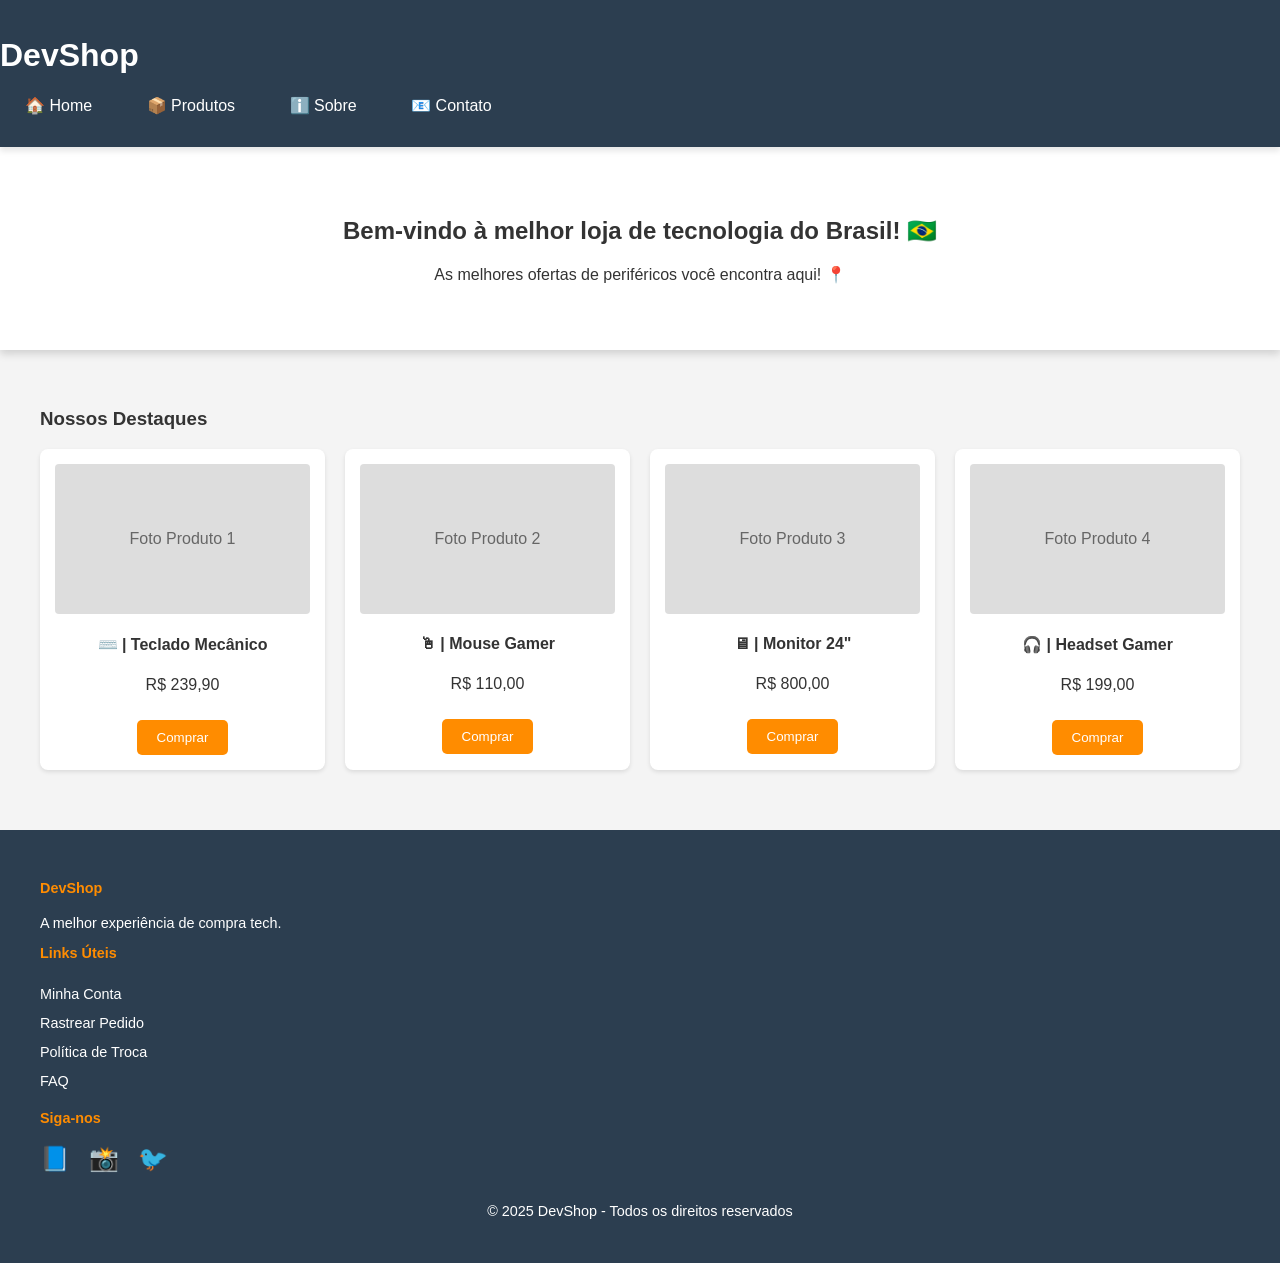
==== index.html @ 20507447 "Style: Adição de emoji na mensagem de confirmação ao carrinho" ====
<!DOCTYPE html>
<html lang="pt-br">
  <head>
    <meta charset="UTF-8" />
    <meta name="viewport" content="width=device-width, initial-scale=1.0" />
    <title>DevShop - Qualidade que cabe no bolso!!</title>
<head>
    <meta charset="UTF-8">
    <meta name="viewport" content="width=device-width, initial-scale=1.0">
    <title>DevShop | A loja tech de confiança! 💪</title>
    <style>
      /* --- ÁREA PARA COMMITS DE STYLE --- */
      :root {
        --primary-color: #2c3e50;
        --accent-color: #ff8c00;
        --bg-color: #f4f4f4;
        --text-color: #333;
        --shadow-light: 0 2px 4px rgba(0, 0, 0, 0.1); /* NOVO */
        --shadow-medium: 0 4px 8px rgba(0, 0, 0, 0.15); /* NOVO */
        --transition-fast: all 0.2s ease-in-out; /* NOVO */
      }

      body {
        font-family: "Segoe UI", Tahoma, Geneva, Verdana, sans-serif;
        margin: 0;
        background-color: var(--bg-color);
        color: var(--text-color);
      }

      header {
        background-color: var(--primary-color);
        color: white;
        padding: 1rem 0;
        position: sticky; /* NOVO */
        top: 0; /* NOVO */
        z-index: 1000; /* NOVO */
        box-shadow: 0 4px 6px rgba(0, 0, 0, 0.1); /* NOVO */
      }

      /* NOVO: Estilo para o conteúdo do header usar Flexbox */
      .header-content {
        display: flex;
        justify-content: space-between;
        align-items: center;
        max-width: 1200px;
        margin: 0 auto;
        padding: 0 20px;
      }

      nav ul {
        list-style: none;
        padding: 0;
      }
      nav ul li {
        display: inline;
        margin: 0 15px;
        cursor: pointer;
      }

      /* NOVO: Estilização de navegação (2. style) */
      nav ul li a {
        color: white;
        text-decoration: none;
        padding: 5px 10px;
        border-radius: 4px;
        transition: background-color 0.3s;
      }

      nav ul li a:hover {
        background-color: rgba(255, 255, 255, 0.1);
      }

      /* NOVO: Simulação de ícones (2. style) */
      nav ul li:nth-child(1) a::before {
        content: "🏠 ";
      }
      nav ul li:nth-child(2) a::before {
        content: "📦 ";
      }
      nav ul li:nth-child(3) a::before {
        content: "ℹ️ ";
      }
      nav ul li:nth-child(4) a::before {
        content: "📧 ";
      }

      /* NOVO: Estilo para o ícone do carrinho (1. feat) */
      .cart-icon {
        font-size: 1.5rem;
        cursor: pointer;
        position: relative;
      }
      #cart-count {
        background-color: var(--accent-color);
        color: white;
        border-radius: 50%;
        padding: 2px 6px;
        font-size: 0.7rem;
        position: absolute;
        top: -10px;
        right: -10px;
      }

      .hero {
        background-color: white;
        padding: 50px 20px;
        text-align: center;
        margin-bottom: 20px;
        box-shadow: var(--shadow-medium);
      }

      .container {
        max-width: 1200px;
        margin: 0 auto;
        padding: 20px;
      }

      .products-grid {
        display: grid;
        grid-template-columns: repeat(auto-fit, minmax(250px, 1fr));
        gap: 20px;
      }

      .product-card {
        background: white;
        border-radius: 8px;
        padding: 15px;
        text-align: center;
        box-shadow: var(--shadow-light);
        transition: var(--transition-fast);
      }
      .product-card:hover {
        transform: translateY(-5px) scale(1.02);
        box-shadow: var(--shadow-medium);
      }

      .product-image {
        background-color: #ddd;
        height: 150px;
        margin-bottom: 15px;
        border-radius: 4px;
        display: flex;
        align-items: center;
        justify-content: center;
        color: #666;
      }

      button {
        background-color: var(--accent-color);
        color: white;
        border: none;
        padding: 10px 20px;
        border-radius: 5px;
        cursor: pointer;
        margin-top: 10px;
        transition: var(--transition-fast);
      }
      button:hover {
        background-color: #e67e22;
      }

      /* NOVO: Estilo para Newsletter (3. feat) */
      .newsletter-signup {
        background-color: var(--primary-color);
        color: white;
        padding: 30px 20px;
        text-align: center;
        margin-bottom: 20px;
      }

      .signup-form {
        display: flex;
        justify-content: center;
        gap: 10px;
        margin-top: 15px;
      }

      .signup-form input[type="email"] {
        padding: 10px;
        border: none;
        border-radius: 5px;
        width: 300px;
        max-width: 70%;
      }

      .signup-form button {
        margin-top: 0;
      }

      footer {
        background-color: var(--primary-color);
        color: white;
        padding: 30px 0 10px 0; /* ALTERADO: Ajustado o padding */
        font-size: 0.9rem; /* NOVO */
        margin-top: 40px;
      }
      .footer-grid h4 {
        /* NOVO */
        color: var(--accent-color);
        margin-top: 0;
      }

      .footer-grid ul {
        /* NOVO */
        list-style: none;
        padding: 0;
      }

      .footer-grid ul li a {
        /* NOVO */
        color: white;
        text-decoration: none;
        line-height: 2;
        transition: color 0.2s;
      }

      .footer-grid ul li a:hover {
        /* NOVO */
        color: var(--accent-color);
      }

      .social-icons a {
        /* NOVO */
        color: white;
        font-size: 1.5rem;
        margin-right: 15px;
        text-decoration: none;
        transition: transform 0.2s;
      }

      .social-icons a:hover {
        /* NOVO */
        transform: scale(1.1);
      }

      .footer-bottom {
        /* NOVO */
        text-align: center;
        padding-top: 15px;
      }

      /* NOVO: Media Queries para Responsividade (4. refactor) */
      @media (max-width: 768px) {
        .header-content {
          flex-direction: column;
          text-align: center;
        }
        
        body { font-family: 'Segoe UI', Tahoma, Geneva, Verdana, sans-serif; margin: 0; background-color: var(--bg-color); color: var(--text-color); }
        
        header { background-color: var(--primary-color); color: white; padding: 1rem 0; text-align: center; }
        
        nav ul { list-style: none; padding: 0; }
        nav ul li { display: inline; margin: 0 15px; cursor: pointer; }
        
        .hero { background-color: white; padding: 50px 20px; text-align: center; margin-bottom: 20px; box-shadow: 0 2px 5px rgba(0,0,0,0.1); }
        
        .container { max-width: 1200px; margin: 0 auto; padding: 20px; }
        
        .products-grid { display: grid; grid-template-columns: repeat(auto-fit, minmax(250px, 1fr)); gap: 20px; }
        
        .product-card { background: white; border-radius: 8px; padding: 15px; text-align: center; box-shadow: 0 2px 4px rgba(0,0,0,0.1); transition: transform 0.3s ease; }
        .product-card:hover { transform: translateY(-5px); }
        
        .product-image { background-color: #ddd; height: 150px; margin-bottom: 15px; border-radius: 4px; display: flex; align-items: center; justify-content: center; color: #666; }
        
        button { background-color: var(--accent-color); color: white; border: none; padding: 10px 20px; border-radius: 5px; cursor: pointer; margin-top: 10px; }
        button:hover { 
    background-color: #2980b9; 
    transform: scale(1.1); /* Faz o botão crescer 10% */
    transition: 0.2s;      /* Deixa a animação suave */
}
        nav ul {
          margin-top: 10px;
        }

        .cart-icon {
          margin-top: 10px;
        }

        .products-grid {
          grid-template-columns: 1fr;
        }

        .signup-form {
          flex-direction: column;
          align-items: center;
        }

        .signup-form input[type="email"] {
          width: 100%;
          max-width: 300px;
        }
      }

      @media (max-width: 600px) {
        .footer-grid {
          grid-template-columns: 1fr;
          text-align: center;
        }
      }
    </style>
  </head>
  <body>
</head>
<body>
    <header>
      <h1>DevShop</h1>
      <nav>
        <ul>
          <li><a href="#">Home</a></li>
          <li><a href="#">Produtos</a></li>
          <li><a href="#">Sobre</a></li>
          <li><a href="#">Contato</a></li>
        </ul>
      </nav>
    </header>
    <!-- Banner Principal -->
    <section class="hero">
        <h2>Bem-vindo à melhor loja de tecnologia do Brasil! 🇧🇷</h2>
        <p>As melhores ofertas de periféricos você encontra aqui! 📍</p>
    </section>

    <!-- Lista de Produtos (Ótimo para criar commits 'feat') -->
    <div class="container">
      <!-- Seção responsável por exibir os produtos em destaque da loja -->
    <!-- Seção responsável por exibir os produtos em destaque da loja -->
        <h3>Nossos Destaques</h3>
        <div class="products-grid">
            <!-- Produto 1 -->
            <div class="product-card">
                <div class="product-image">Foto Produto 1</div>
                <h4>⌨️  |  Teclado Mecânico</h4>
               <p>R$ 239,90</p>
                <button onclick="alert('Produto adicionado com sucesso ao carrinho! 🛒✨️')">Comprar</button>
            </div>

            <!-- Produto 2 -->
            <div class="product-card">
                <div class="product-image">Foto Produto 2</div>
                <h4>🖱  |  Mouse Gamer</h4>
                <p>R$ 110,00</p>
                <button onclick="alert('Produto adicionado com sucesso ao carrinho! 🛒✨️')">Comprar</button>
            </div>
            
             <!-- Produto 3 -->
             <div class="product-card">
                <div class="product-image">Foto Produto 3</div>
                <h4>🖥  |  Monitor 24"</h4>
                <p>R$ 800,00</p>
                <button onclick="alert('Produto adicionado com sucesso ao carrinho! 🛒✨️')">Comprar</button>
            </div>
             
            <!-- Produto 4 -->
             <div class="product-card">
                <div class="product-image">Foto Produto 4</div>
                <h4>🎧  |  Headset Gamer</h4>
                <p>R$ 199,00</p>
                <button onclick="alert('Produto adicionado com sucesso ao carrinho! 🛒✨️')">Comprar</button>
            </div>
        </div>
    </div>

    <footer>
      <div class="container">
        <div class="footer-grid">
          <div>
            <h4>DevShop</h4>
            <p>A melhor experiência de compra tech.</p>
          </div>

          <div>
            <h4>Links Úteis</h4>
            <ul>
              <li><a href="#">Minha Conta</a></li>
              <li><a href="#">Rastrear Pedido</a></li>
              <li><a href="#">Política de Troca</a></li>
              <li><a href="#">FAQ</a></li>
            </ul>
          </div>

          <div>
            <h4>Siga-nos</h4>
            <div class="social-icons">
              <a href="#" aria-label="Facebook">📘</a>
              <a href="#" aria-label="Instagram">📸</a>
              <a href="#" aria-label="Twitter">🐦</a>
            </div>
          </div>
        </div>
        <div class="footer-bottom">
          <p>&copy; 2025 DevShop - Todos os direitos reservados</p>
        </div>
      </div>
    </footer>

    <script>
      // 3. feat: Função para Newsletter
      function subscribeNewsletter() {
        const email = document.getElementById("newsletter-email").value;
        if (email && email.includes("@") && email.includes(".")) {
          alert(`Obrigado por se inscrever com: ${email}!`);
          document.getElementById("newsletter-email").value = "";
        } else {
          alert("Por favor, insira um e-mail válido.");
        }
      }

      // 1. feat: Lógica para adicionar item ao carrinho
      document.querySelectorAll(".add-to-cart-btn").forEach((button) => {
        button.addEventListener("click", () => {
          let countElement = document.getElementById("cart-count");
          let currentCount = parseInt(countElement.textContent);
          countElement.textContent = currentCount + 1;
          alert("Produto adicionado ao carrinho! (Simulação)");
        });
      });
    </script>
  </body>
</html>
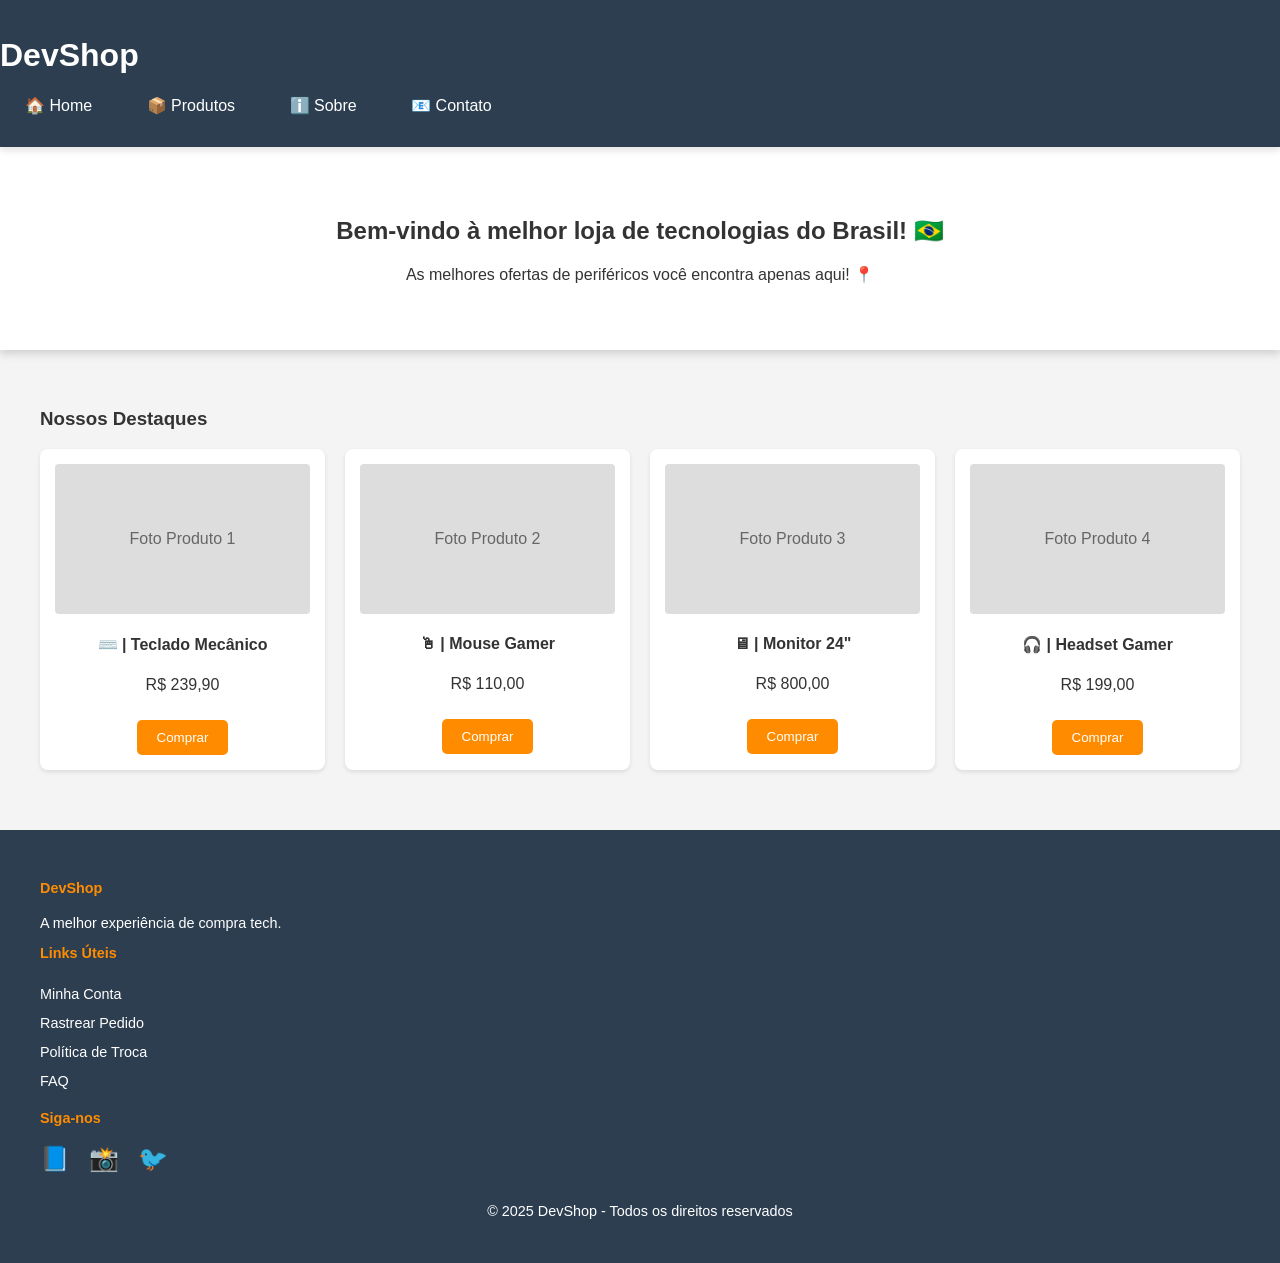
==== commit 3306f9d4: "style: mudanças no banner" ====
--- a/index.html
+++ b/index.html
@@ -7,7 +7,7 @@
 <head>
     <meta charset="UTF-8">
     <meta name="viewport" content="width=device-width, initial-scale=1.0">
-    <title>DevShop | A loja tech de confiança! 💪</title>
+    <title>DevShop | A loja tech de confiança do brasileiro! 💪</title>
     <style>
       /* --- ÁREA PARA COMMITS DE STYLE --- */
       :root {
@@ -317,8 +317,8 @@
     </header>
     <!-- Banner Principal -->
     <section class="hero">
-        <h2>Bem-vindo à melhor loja de tecnologia do Brasil! 🇧🇷</h2>
-        <p>As melhores ofertas de periféricos você encontra aqui! 📍</p>
+        <h2>Bem-vindo à melhor loja de tecnologias do Brasil! 🇧🇷</h2>
+        <p>As melhores ofertas de periféricos você encontra apenas aqui! 📍</p>
     </section>
 
     <!-- Lista de Produtos (Ótimo para criar commits 'feat') -->
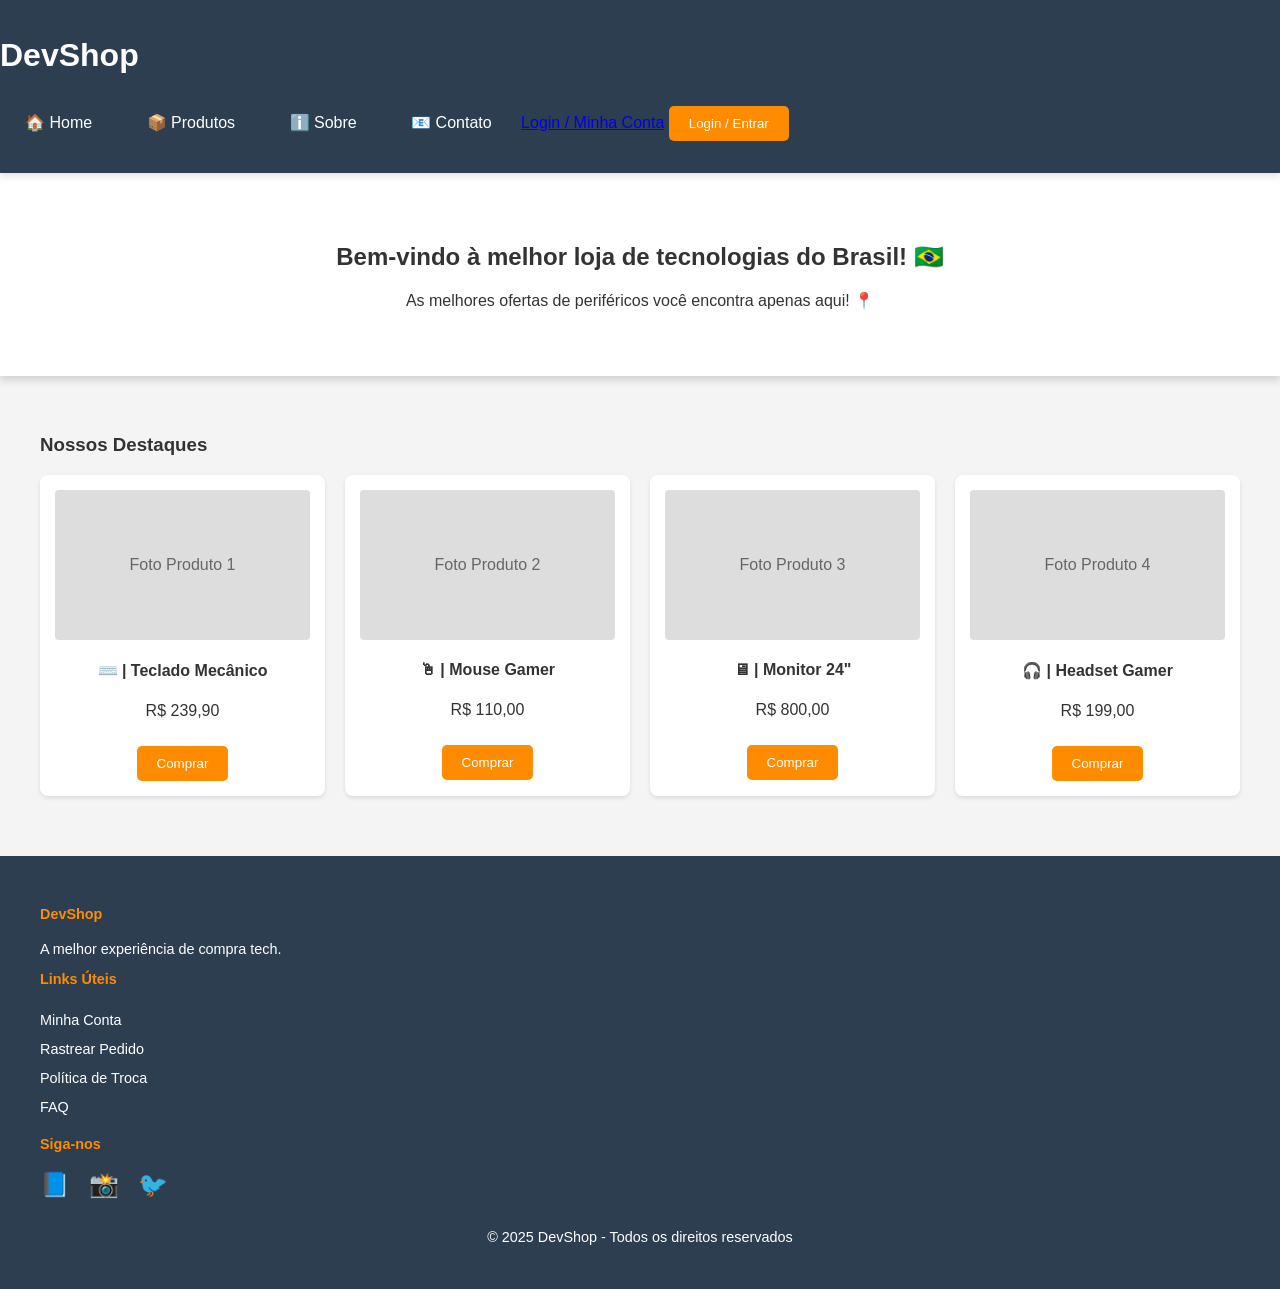
==== commit f9ac33ce: "feat: adiciona link 'Login' no cabecalho do index.html" ====
--- a/index.html
+++ b/index.html
@@ -312,6 +312,10 @@
           <li><a href="#">Produtos</a></li>
           <li><a href="#">Sobre</a></li>
           <li><a href="#">Contato</a></li>
+          <a href="login.html" class="link-login">Login / Minha Conta</a>
+          <button onclick="window.location.href='login.html'" class="btn-login">
+            Login / Entrar
+          </button>
         </ul>
       </nav>
     </header>
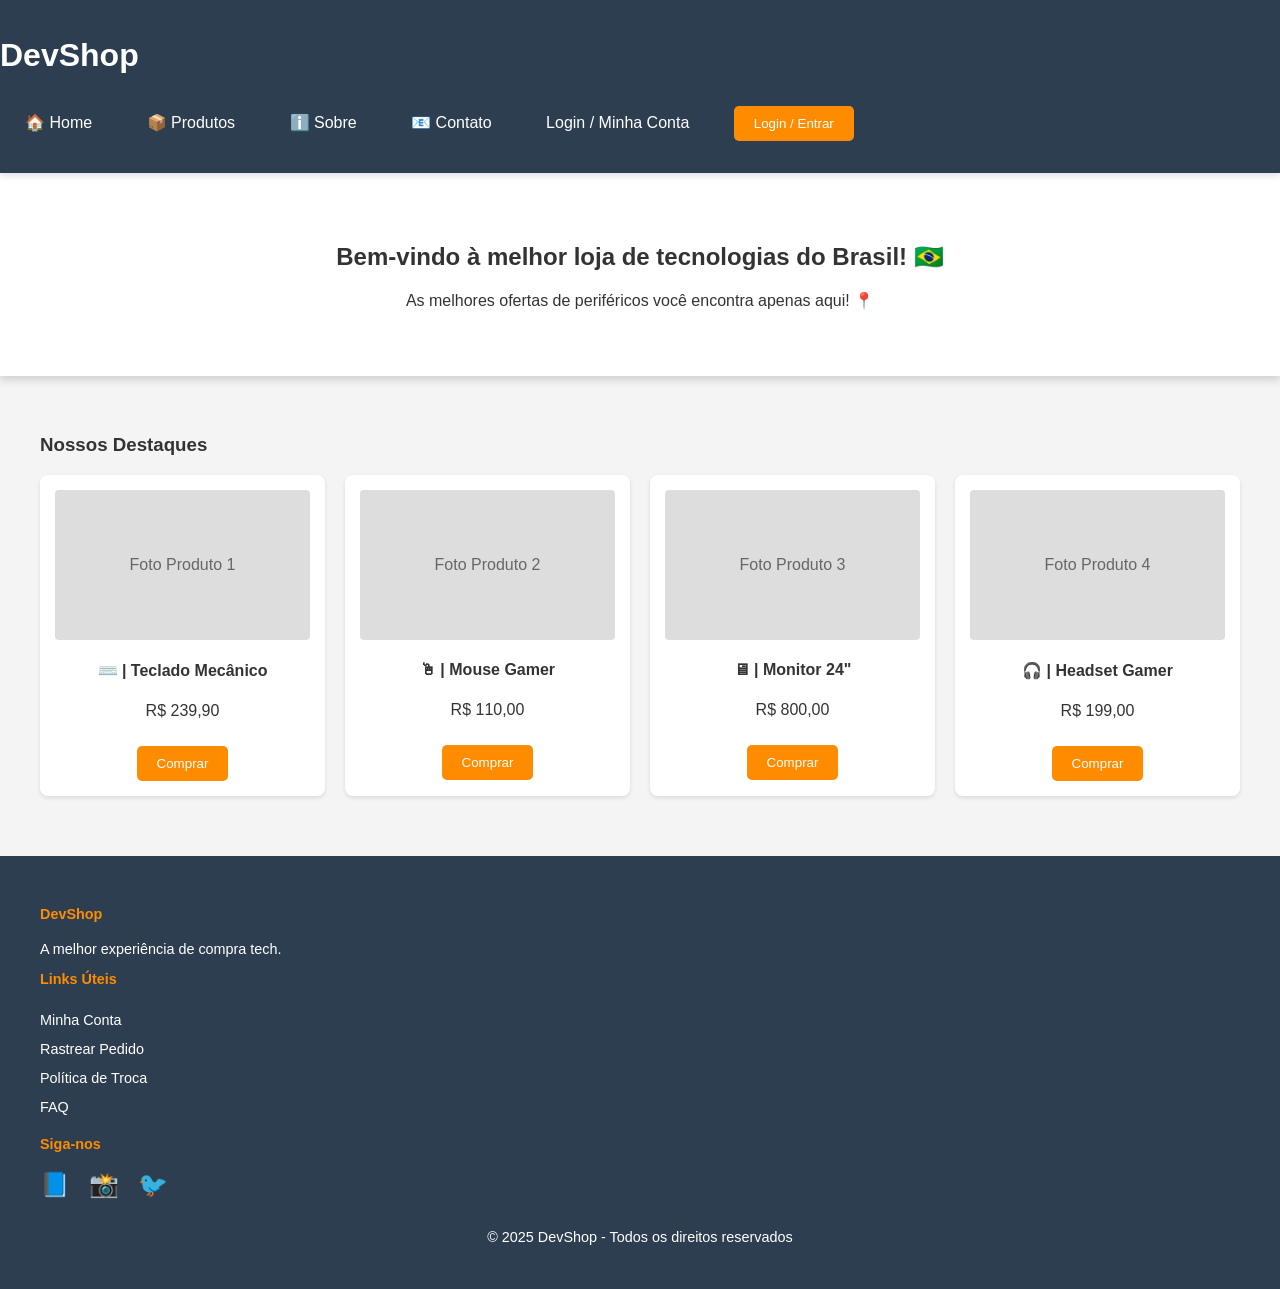
==== commit 724a0c0b: "feat: integra botao e link de login no menu principal" ====
--- a/index.html
+++ b/index.html
@@ -312,10 +312,11 @@
           <li><a href="#">Produtos</a></li>
           <li><a href="#">Sobre</a></li>
           <li><a href="#">Contato</a></li>
-          <a href="login.html" class="link-login">Login / Minha Conta</a>
-          <button onclick="window.location.href='login.html'" class="btn-login">
+          <li><a href="login.html" class="link-login">Login / Minha Conta</a></li>
+          <li><button onclick="window.location.href='login.html'" class="btn-login">
             Login / Entrar
-          </button>
+            </button>
+          </li>
         </ul>
       </nav>
     </header>
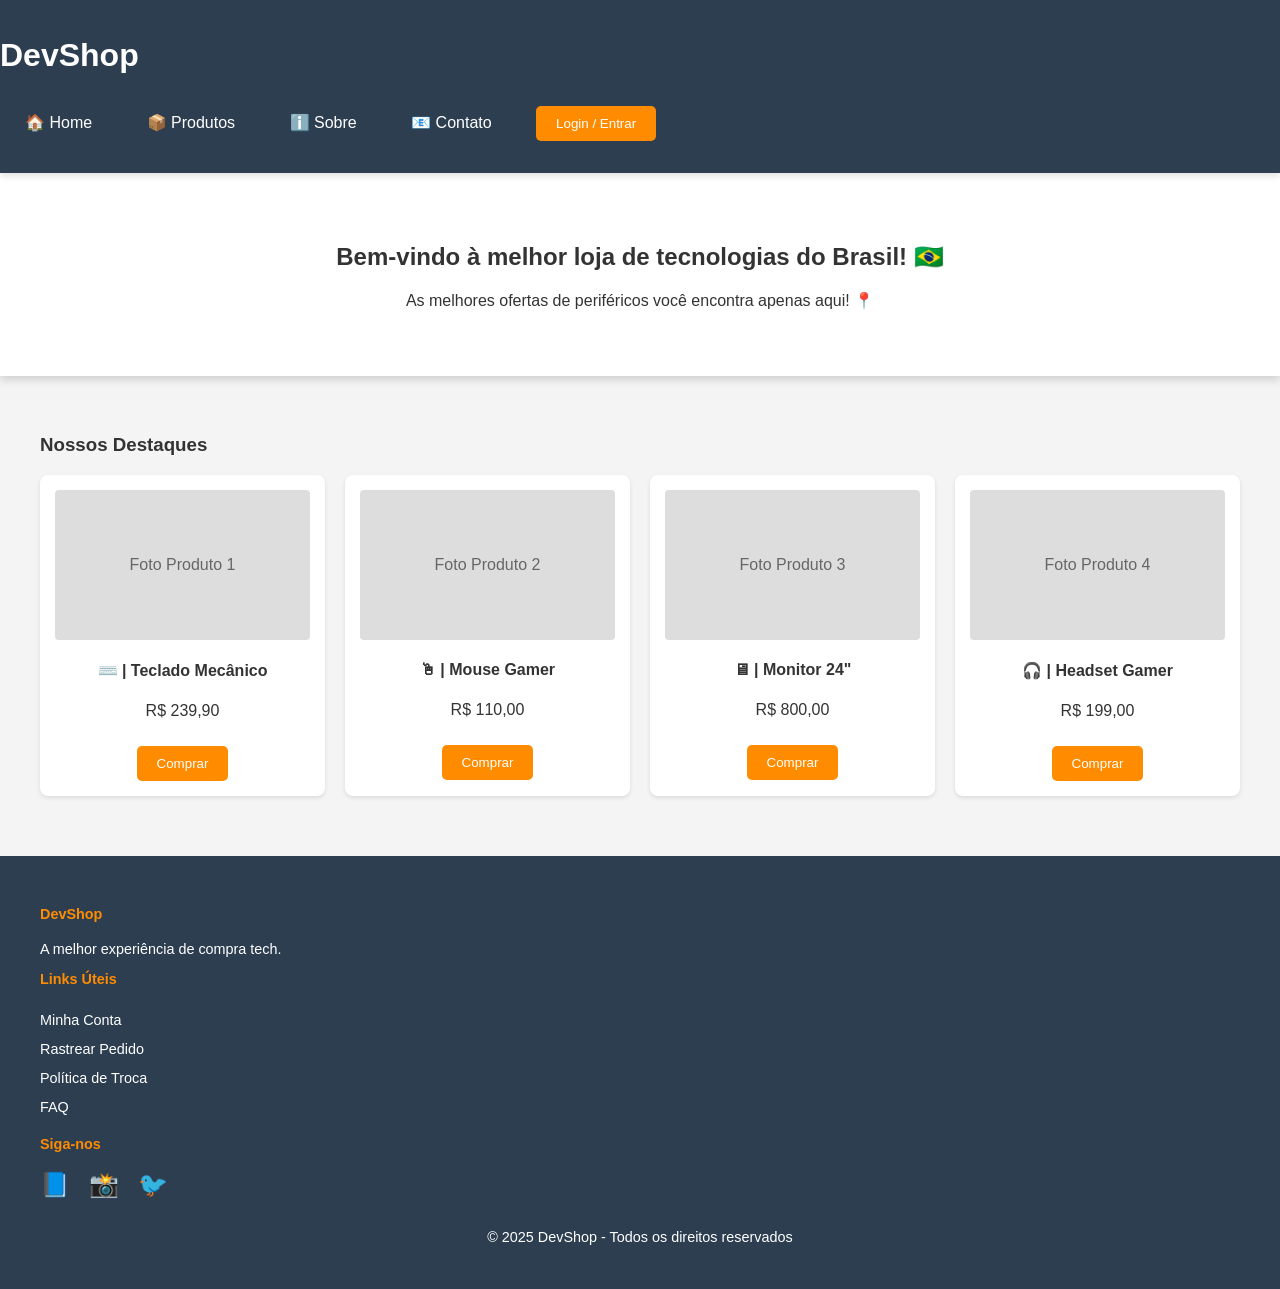
==== commit 8ea81d1c: "Remove duplicate HTML and enhance styles Fixed duplicate HTML structure and improved styling." ====
--- a/index.html
+++ b/index.html
@@ -312,7 +312,6 @@
           <li><a href="#">Produtos</a></li>
           <li><a href="#">Sobre</a></li>
           <li><a href="#">Contato</a></li>
-          <li><a href="login.html" class="link-login">Login / Minha Conta</a></li>
           <li><button onclick="window.location.href='login.html'" class="btn-login">
             Login / Entrar
             </button>
@@ -428,3 +427,4 @@
 
 
 
+
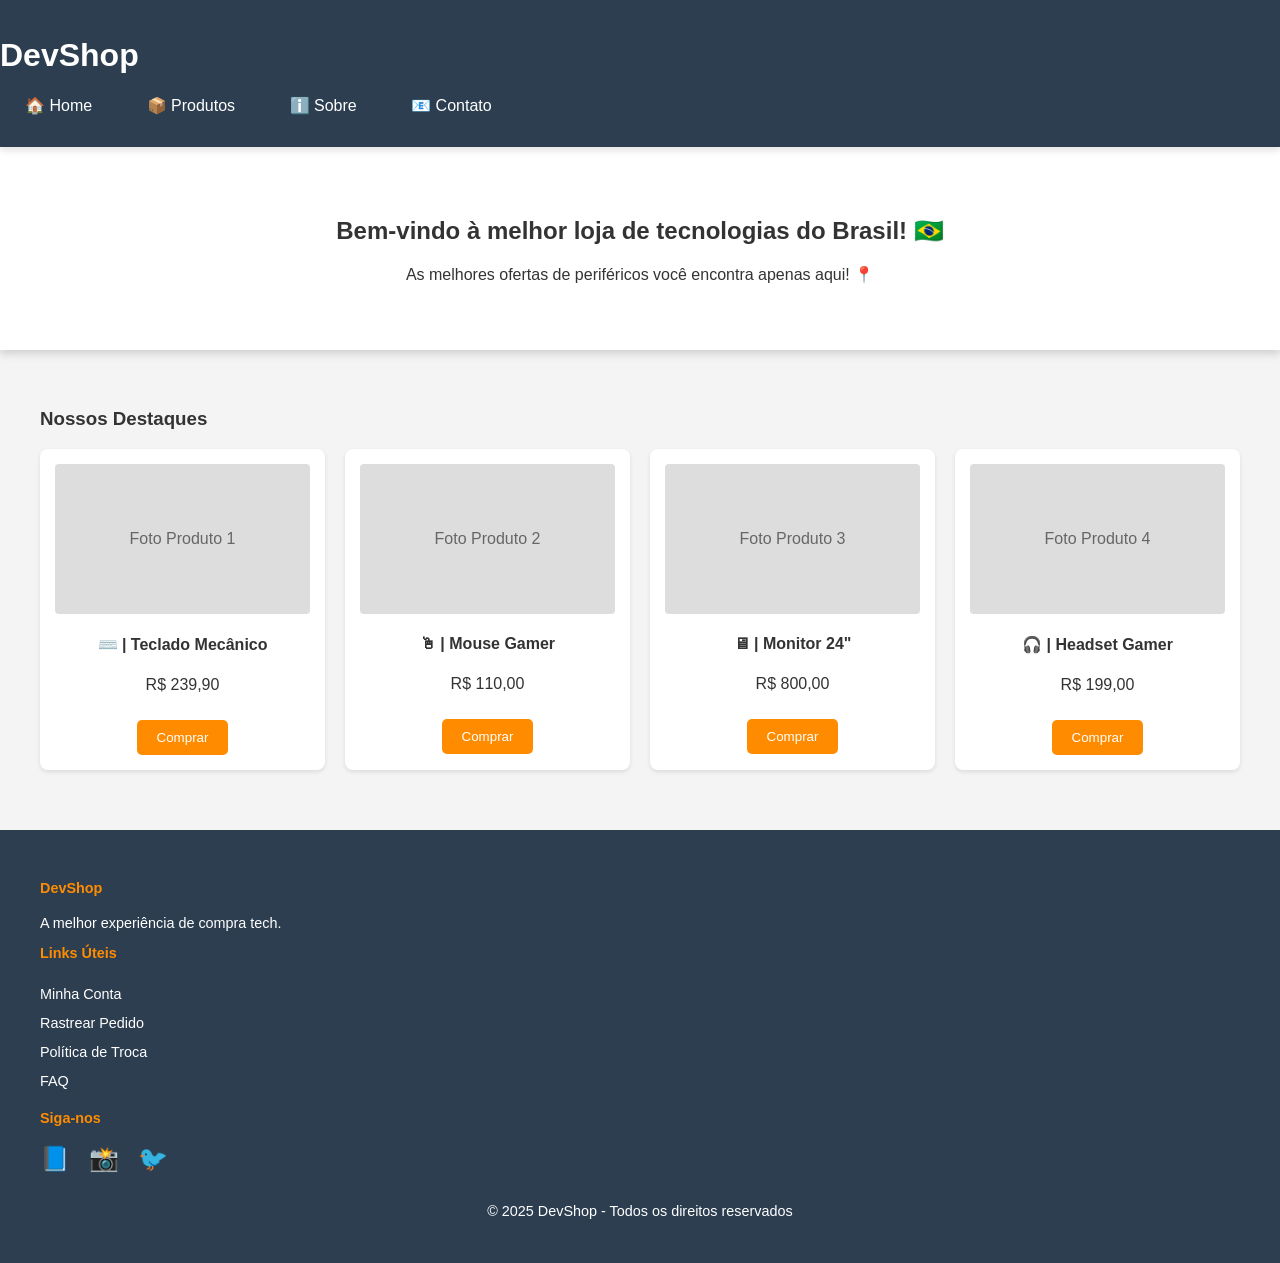
==== commit 6f0a0fb5: "Update retirando a branch" ====
--- a/index.html
+++ b/index.html
@@ -312,9 +312,6 @@
           <li><a href="#">Produtos</a></li>
           <li><a href="#">Sobre</a></li>
           <li><a href="#">Contato</a></li>
-          <li><button onclick="window.location.href='login.html'" class="btn-login">
-            Login / Entrar
-            </button>
           </li>
         </ul>
       </nav>
